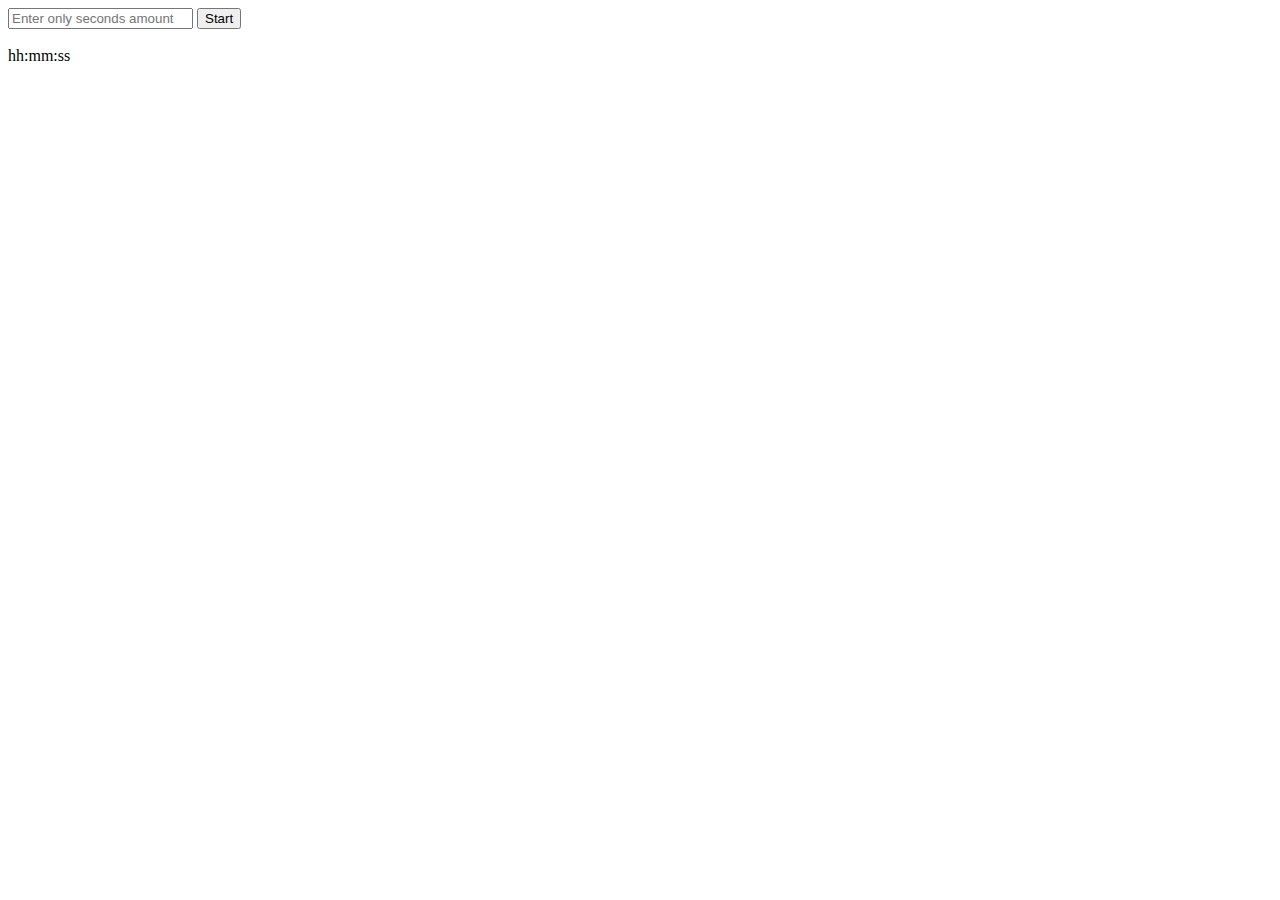
==== 1 task/index.html @ 275ced65 "Add files via upload" ====
<!DOCTYPE html>
<html lang="en">
  <head>
    <meta charset="UTF-8" />
    <meta http-equiv="X-UA-Compatible" content="IE=edge" />
    <meta name="viewport" content="width=device-width, initial-scale=1.0" />
    <title>1 task</title>
  </head>
  <body>
    <input placeholder="Enter only seconds amount" type="text" />

    <button>Start</button>

    <br />
    <br />

    <span>hh:mm:ss</span>

    <script src="./index.js"></script>
  </body>
</html>
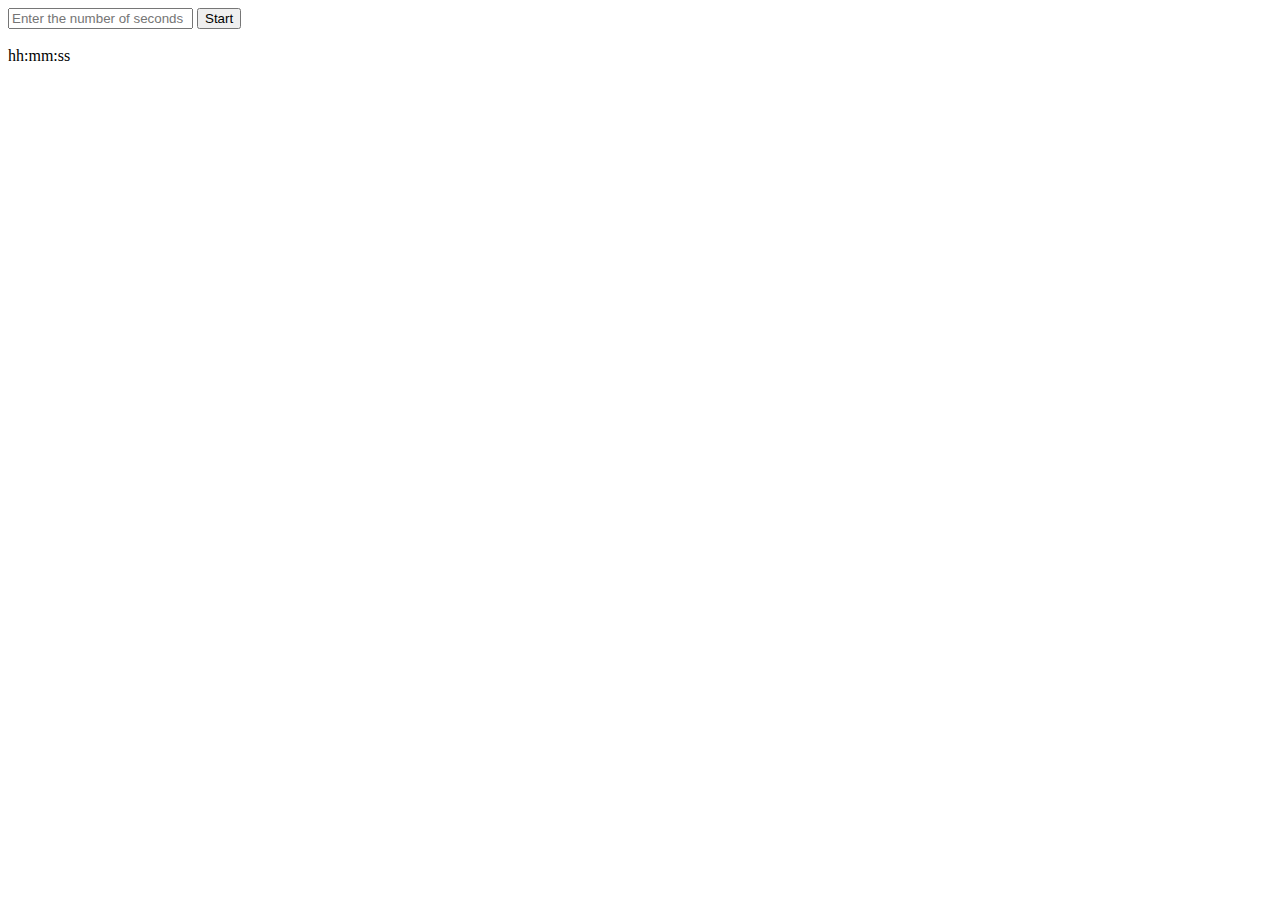
==== commit cf6b59bf: "Update index.html" ====
--- a/1 task/index.html
+++ b/1 task/index.html
@@ -7,7 +7,7 @@
     <title>1 task</title>
   </head>
   <body>
-    <input placeholder="Enter only seconds amount" type="text" />
+    <input placeholder="Enter the number of seconds" type="text" />
 
     <button>Start</button>
 
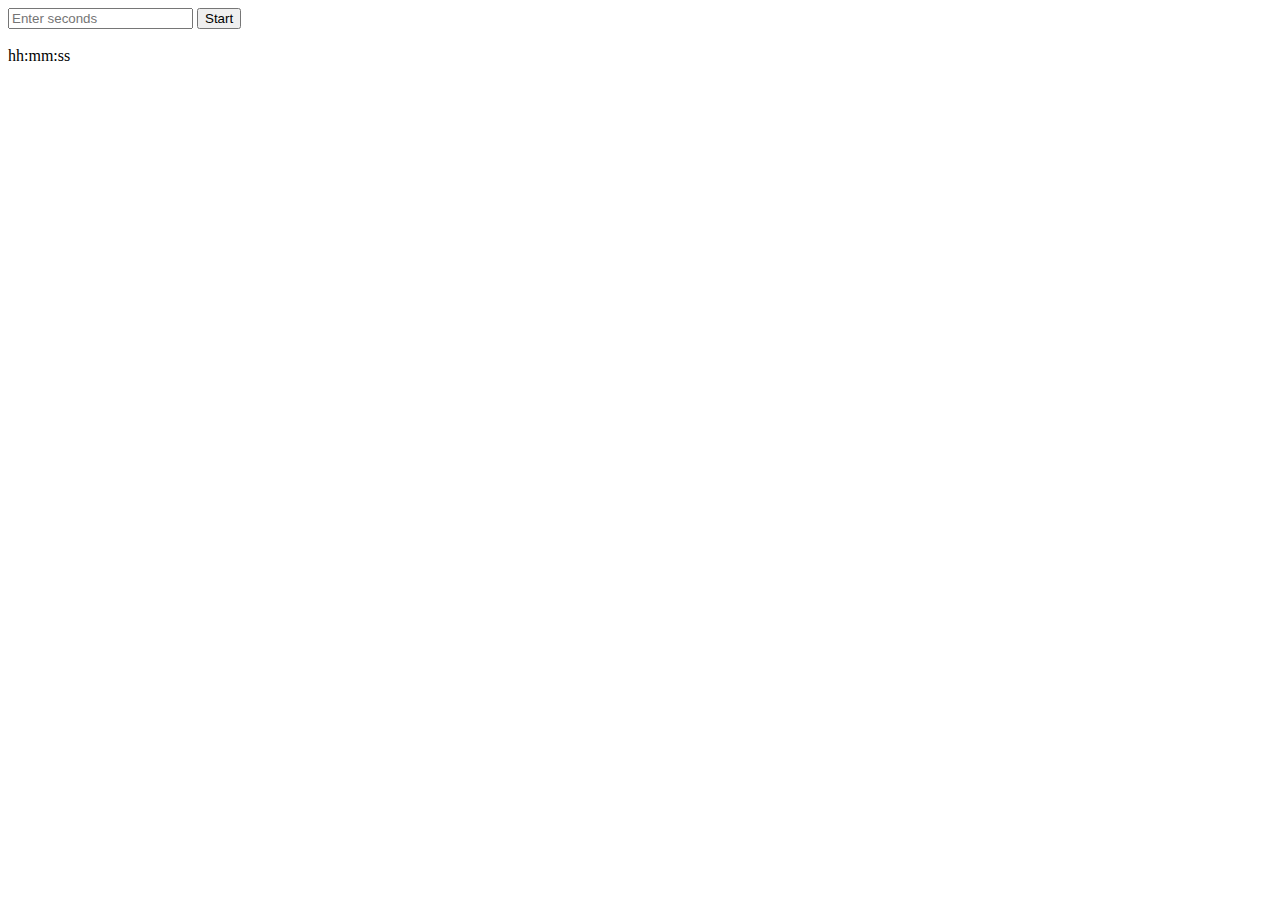
==== commit f344145f: "Update index.html" ====
--- a/1 task/index.html
+++ b/1 task/index.html
@@ -7,7 +7,7 @@
     <title>1 task</title>
   </head>
   <body>
-    <input placeholder="Enter the number of seconds" type="text" />
+    <input placeholder="Enter seconds" type="text" />
 
     <button>Start</button>
 
